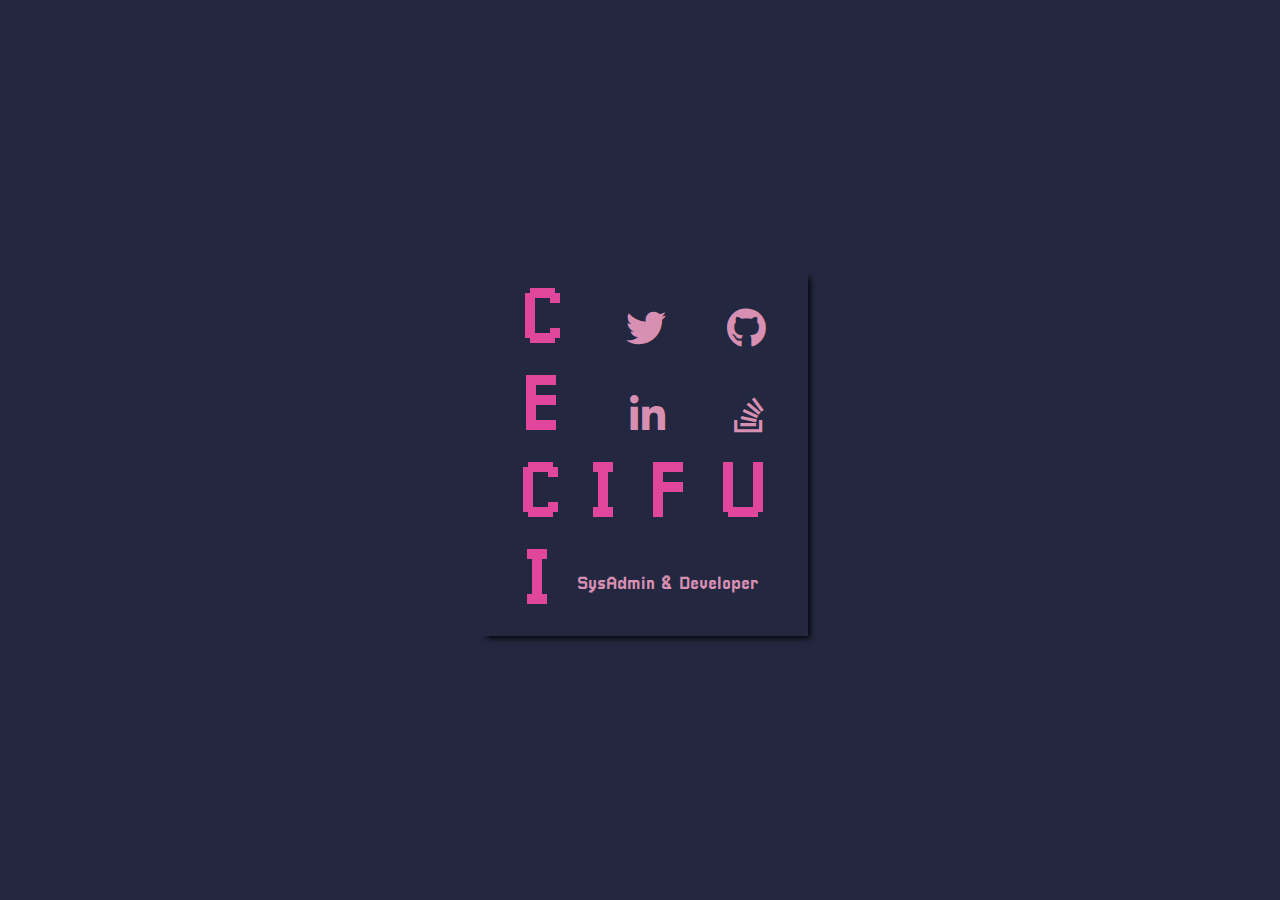
==== index.html @ 81c26337 "Disabled translate" ====
<!DOCTYPE html>
<html lang="en" translate="no">

<head>
    <meta charset="UTF-8">
    <meta http-equiv="Content-Type" content="text/html;charset=UTF-8">
    <meta http-equiv="X-UA-Compatible" content="IE=7">
    <meta http-equiv="X-UA-Compatible" content="ie=edge">
    <meta name="viewport" content="width=device-width, initial-scale=1.0">
    <meta name="description" content="Ceci Cifu's personal website, visits its social networks and projects">
    <meta name="keywords"
        content="cecicifu, sysadmin, developer, personal, website, github, linkedin, twitter, stackoverflow">
    <link rel="shortcut icon" href="images/favicon.ico" type="image/x-icon">
    <title>Ceci Cifu - Personal Website</title>
    <link rel="stylesheet" href="css/style.css">
    <link rel="stylesheet" href="css/fontawesome.min.css">
</head>

<body>
    <main class="center">
        <section class="title">
            <div class="title__border">
                <div class="title__c">
                    <div>C</div>
                    <div class="icons">
                        <a href="https://twitter.com/ceci_cifu" target="_blank"><i class="fab fa-twitter"></i></a>
                    </div>
                    <div class="icons">
                        <a href="https://github.com/cecicifu" target="_blank"><i class="fab fa-github"></i></a>
                    </div>
                </div>
                <div class="title__e">
                    <div>E</div>
                    <div class="icons">
                        <a href="https://www.linkedin.com/in/cecilio-cifuentes-rodr%C3%ADguez-5375a4139/"
                            target="_blank"><i class="fab fa-linkedin-in"></i></a>
                    </div>
                    <div class="icons">
                        <a href="https://es.stackoverflow.com/users/27667/cifu" target="_blank"><i
                                class="fab fa-stack-overflow"></i></a>
                    </div>
                </div>
                <div class="title__cifu">
                    <div>
                        <span>C</span>
                        <span>I</span>
                        <span>F</span>
                        <span>U</span>
                    </div>
                </div>
                <div class="title__i">
                    <div>I</div>
                    <span class="subtitle">SysAdmin & Developer</span>
                </div>
            </div>
        </section>
    </main>
</body>

</html>
---- css/style.css ----
:root {
    --font: 'Pixellari', sans-serif;
    --background: rgb(35, 40, 64);
    --icons-hover: #e0c8d4;
    --icons: #D78FB2;
    --title: rgba(246, 73, 167, 0.9);
}
* {
    padding: 0;
    margin: 0;
    box-sizing: border-box;
}
body {
    font-family: var(--font);
    background-color: var(--background);
    list-style: none;
    text-decoration: none;
    height: 100%;
}
@font-face {
  font-family: 'Pixellari';
  src: url('../fonts/Pixellari.ttf');
}
main.center {
    display: flex;
    flex-direction: column;
    justify-content: center;
    align-items: center;
    text-align: center;
    min-height: 100vh;
}
main > section.title {
    width: 100%;
    font-size: 5em;
    color: var(--title);
    display: flex;
    align-items: center;
    justify-content: center;
    text-align: center;
}
main > section.title > div.title__border {
    padding: .2em .5em .1em .5em;
    box-shadow: 8px 8px 6px -6px black;
}
@media only screen and (max-width: 400px) {
    main > section.title {
        font-size: 3.5em;
    }
}
@media only screen and (max-width: 300px) {
    main > section.title {
        font-size: 3em;
    }
}
main > section.title > div.title__border > div > div {
    display: inline-block;
}
main > section.title > div.title__border > div:last-child > div {
    display: inline-block;
}
main span.subtitle {
    width: 100%;
}
main span.subtitle {
    font-size: .22em;
    color: var(--icons);
    text-align: center;
}
main div.icons > a > i:hover {
    color: var(--icons-hover);
    transition: all .3s ease-in-out;
}
main div.icons > a > i {
    font-size: .5em;
    color: var(--icons);
}
main > section.title > div.title__border > div:first-child div.icons {
    margin-left: .45em;
}
main > section.title > div.title__border > div div.icons {
    margin-left: .55em;
}
main > section.title > div.title__border > div span {
    vertical-align: middle;
}
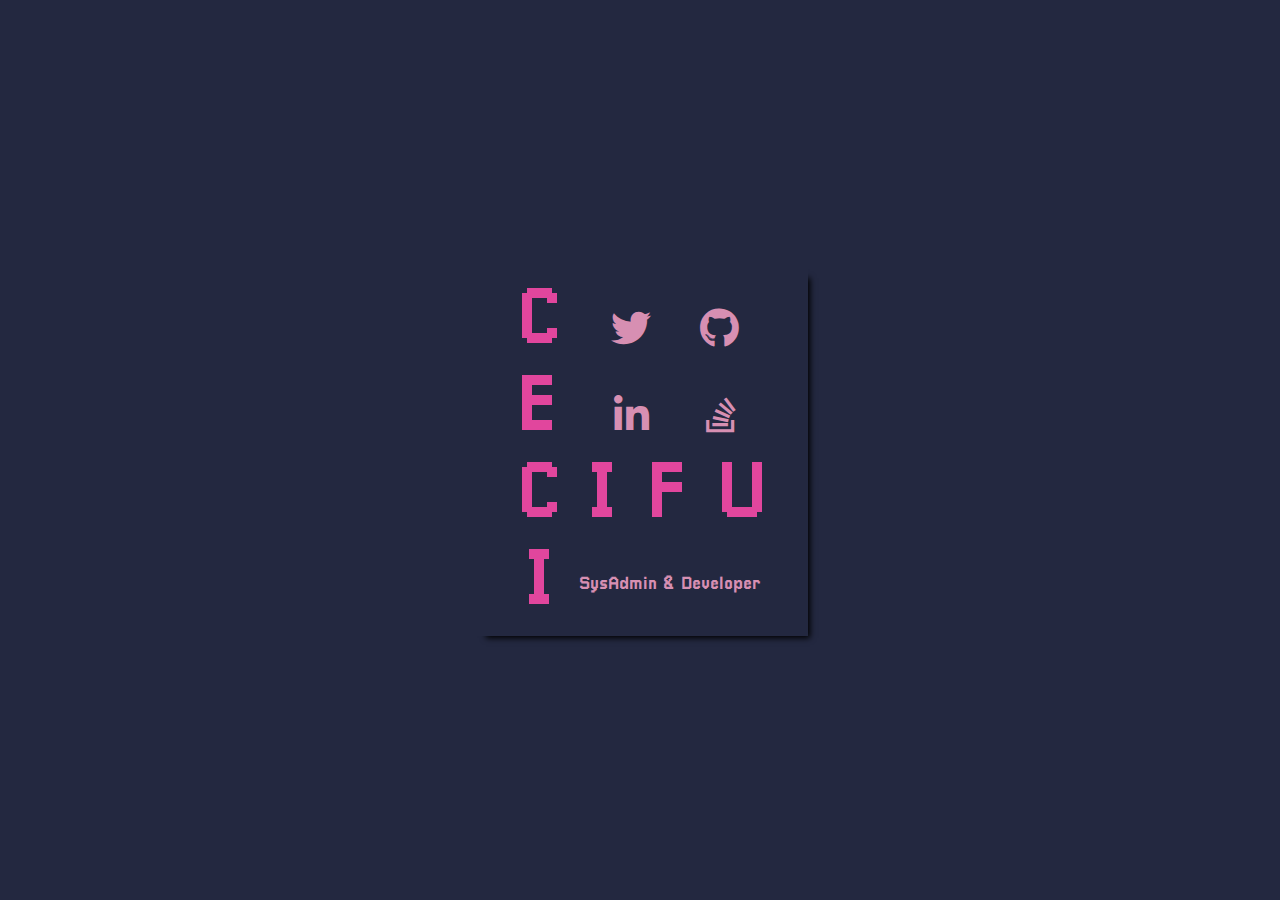
==== commit 9c09de74: "Removed unused classes & styles" ====
--- a/index.html
+++ b/index.html
@@ -17,43 +17,43 @@
 </head>
 
 <body>
-    <main class="center">
-        <section class="title">
-            <div class="title__border">
-                <div class="title__c">
+    <main>
+        <article>
+            <div>
+                <section>
                     <div>C</div>
-                    <div class="icons">
+                    <div class="icon">
                         <a href="https://twitter.com/ceci_cifu" target="_blank"><i class="fab fa-twitter"></i></a>
                     </div>
-                    <div class="icons">
+                    <div class="icon">
                         <a href="https://github.com/cecicifu" target="_blank"><i class="fab fa-github"></i></a>
                     </div>
-                </div>
-                <div class="title__e">
+                </section>
+                <section>
                     <div>E</div>
-                    <div class="icons">
+                    <div class="icon">
                         <a href="https://www.linkedin.com/in/cecilio-cifuentes-rodr%C3%ADguez-5375a4139/"
                             target="_blank"><i class="fab fa-linkedin-in"></i></a>
                     </div>
-                    <div class="icons">
+                    <div class="icon">
                         <a href="https://es.stackoverflow.com/users/27667/cifu" target="_blank"><i
                                 class="fab fa-stack-overflow"></i></a>
                     </div>
-                </div>
-                <div class="title__cifu">
+                </section>
+                <section>
                     <div>
                         <span>C</span>
                         <span>I</span>
                         <span>F</span>
                         <span>U</span>
                     </div>
-                </div>
-                <div class="title__i">
+                </section>
+                <section>
                     <div>I</div>
-                    <span class="subtitle">SysAdmin & Developer</span>
-                </div>
+                    <span>SysAdmin & Developer</span>
+                </section>
             </div>
-        </section>
+        </article>
     </main>
 </body>
 
--- a/css/style.css
+++ b/css/style.css
@@ -21,7 +21,7 @@
   font-family: 'Pixellari';
   src: url('../fonts/Pixellari.ttf');
 }
-main.center {
+main {
     display: flex;
     flex-direction: column;
     justify-content: center;
@@ -29,7 +29,7 @@
     text-align: center;
     min-height: 100vh;
 }
-main > section.title {
+main > article {
     width: 100%;
     font-size: 5em;
     color: var(--title);
@@ -38,48 +38,45 @@
     justify-content: center;
     text-align: center;
 }
-main > section.title > div.title__border {
+main > article > div {
+    text-align: left;
     padding: .2em .5em .1em .5em;
     box-shadow: 8px 8px 6px -6px black;
 }
 @media only screen and (max-width: 400px) {
-    main > section.title {
+    main > article {
         font-size: 3.5em;
     }
 }
 @media only screen and (max-width: 300px) {
-    main > section.title {
+    main > article {
         font-size: 3em;
     }
 }
-main > section.title > div.title__border > div > div {
+main div.icon > a > i {
+    font-size: .5em;
+    color: var(--icons);
+}
+main div.icon > a > i:hover {
+    color: var(--icons-hover);
+    transition: all .3s ease-in-out;
+}
+main > article > div > section > div {
     display: inline-block;
 }
-main > section.title > div.title__border > div:last-child > div {
-    display: inline-block;
+main > article > div > section:first-child > div {
+    margin-right: .3em;
 }
-main span.subtitle {
+main > article > div > section:nth-child(2) > div {
+    margin-right: .4em;
+}
+main > article > div > section:last-child > div {
+    margin-left: .15em;
+}
+main > article > div > section > span {
     width: 100%;
-}
-main span.subtitle {
     font-size: .22em;
     color: var(--icons);
     text-align: center;
-}
-main div.icons > a > i:hover {
-    color: var(--icons-hover);
-    transition: all .3s ease-in-out;
-}
-main div.icons > a > i {
-    font-size: .5em;
-    color: var(--icons);
-}
-main > section.title > div.title__border > div:first-child div.icons {
-    margin-left: .45em;
-}
-main > section.title > div.title__border > div div.icons {
-    margin-left: .55em;
-}
-main > section.title > div.title__border > div span {
     vertical-align: middle;
 }
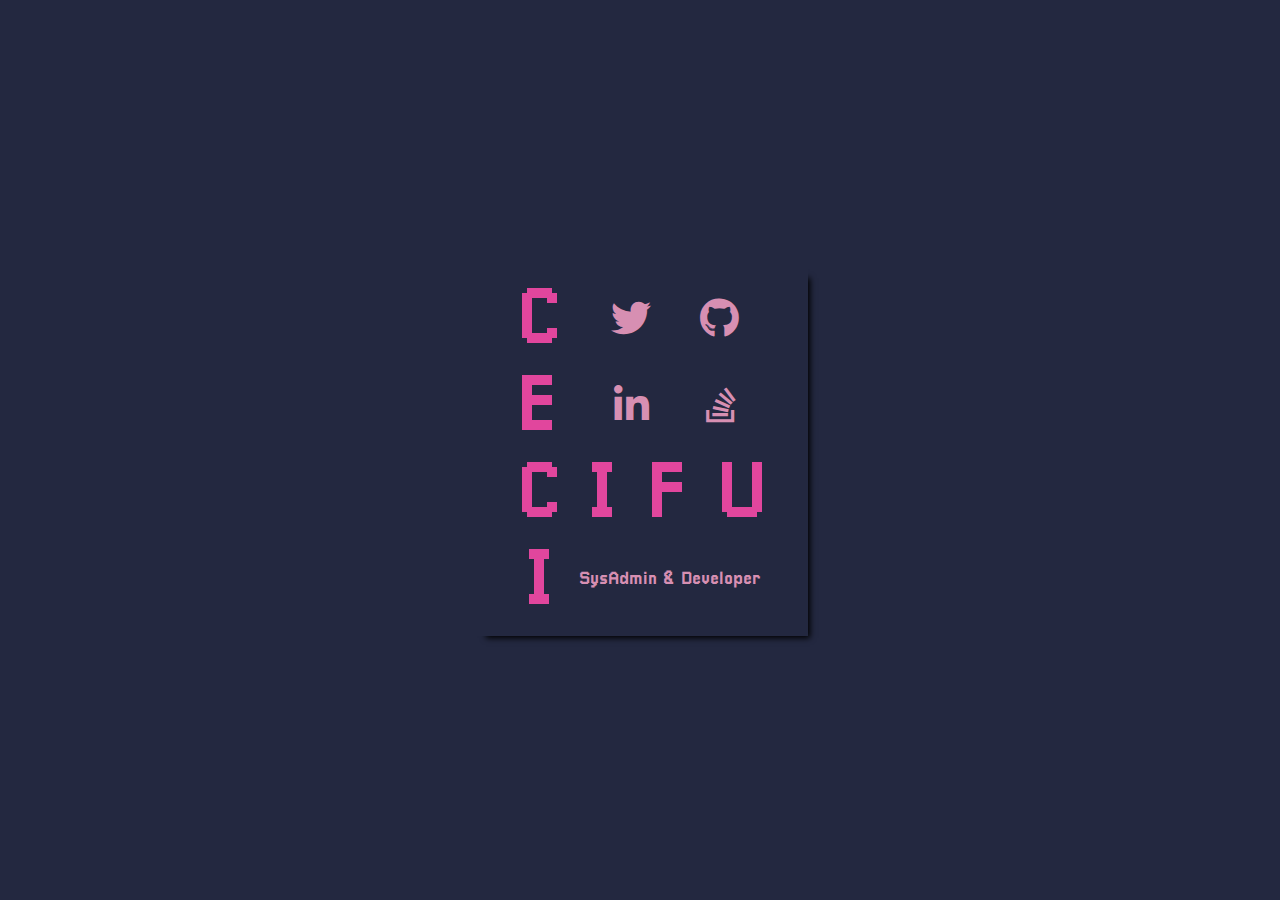
==== commit dc3e871c: "Css effects changed" ====
--- a/index.html
+++ b/index.html
@@ -14,43 +14,42 @@
     <title>Ceci Cifu - Personal Website</title>
     <link rel="stylesheet" href="css/style.css">
     <link rel="stylesheet" href="css/fontawesome.min.css">
+    <link rel="stylesheet" href="css/animate.min.css">
 </head>
 
 <body>
     <main>
         <article>
-            <div>
+            <div class="animate__animated animate__fadeIn">
                 <section>
-                    <div>C</div>
-                    <div class="icon">
+                    <div class="animate__animated animate__backInDown">C</div>
+                    <div class="icon animate__animated animate__bounceIn animate__delay-5s">
                         <a href="https://twitter.com/ceci_cifu" target="_blank"><i class="fab fa-twitter"></i></a>
                     </div>
-                    <div class="icon">
+                    <div class="icon animate__animated animate__bounceIn animate__delay-5s">
                         <a href="https://github.com/cecicifu" target="_blank"><i class="fab fa-github"></i></a>
                     </div>
                 </section>
                 <section>
-                    <div>E</div>
-                    <div class="icon">
+                    <div class="animate__animated animate__backInDown animate__delay-1s">E</div>
+                    <div class="icon animate__animated animate__bounceIn animate__delay-5s">
                         <a href="https://www.linkedin.com/in/cecilio-cifuentes-rodr%C3%ADguez-5375a4139/"
                             target="_blank"><i class="fab fa-linkedin-in"></i></a>
                     </div>
-                    <div class="icon">
+                    <div class="icon animate__animated animate__bounceIn animate__delay-5s">
                         <a href="https://es.stackoverflow.com/users/27667/cifu" target="_blank"><i
                                 class="fab fa-stack-overflow"></i></a>
                     </div>
                 </section>
                 <section>
-                    <div>
-                        <span>C</span>
-                        <span>I</span>
-                        <span>F</span>
-                        <span>U</span>
-                    </div>
+                    <div class="animate__animated animate__backInDown animate__delay-2s">C</div>
+                    <span class="animate__animated animate__fadeIn animate__delay-4s">I</span>
+                    <span class="animate__animated animate__fadeIn animate__delay-4s">F</span>
+                    <span class="animate__animated animate__fadeIn animate__delay-4s">U</span>
                 </section>
                 <section>
-                    <div>I</div>
-                    <span>SysAdmin & Developer</span>
+                    <div class="animate__animated animate__backInDown animate__delay-3s">I</div>
+                    <span class="animate__animated animate__fadeIn animate__delay-5s">SysAdmin & Developer</span>
                 </section>
             </div>
         </article>
--- a/css/style.css
+++ b/css/style.css
@@ -13,9 +13,6 @@
 body {
     font-family: var(--font);
     background-color: var(--background);
-    list-style: none;
-    text-decoration: none;
-    height: 100%;
 }
 @font-face {
   font-family: 'Pixellari';
@@ -53,6 +50,10 @@
         font-size: 3em;
     }
 }
+main div.icon {
+    position: relative;
+    bottom: 10px;
+}
 main div.icon > a > i {
     font-size: .5em;
     color: var(--icons);
@@ -73,10 +74,12 @@
 main > article > div > section:last-child > div {
     margin-left: .15em;
 }
-main > article > div > section > span {
+main > article > div > section:last-child > span {
     width: 100%;
     font-size: .22em;
     color: var(--icons);
     text-align: center;
     vertical-align: middle;
+    position: relative;
+    bottom: 5px;
 }
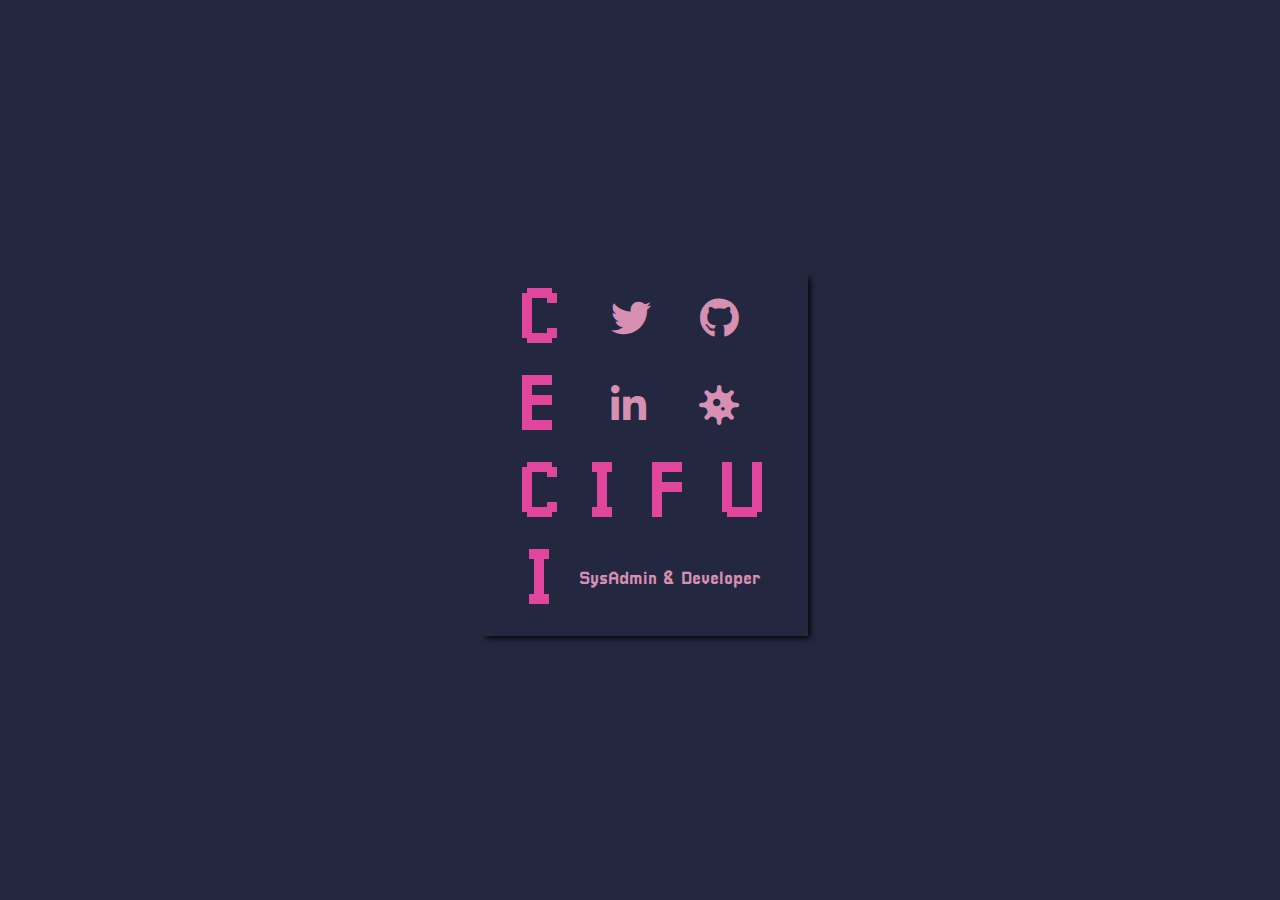
==== commit e0a03ca0: "StackOverflow link changed by Coronainfo, adjusted css" ====
--- a/index.html
+++ b/index.html
@@ -12,7 +12,7 @@
         content="cecicifu, sysadmin, developer, personal, website, github, linkedin, twitter, stackoverflow">
     <link rel="shortcut icon" href="images/favicon.ico" type="image/x-icon">
     <title>Ceci Cifu - Personal Website</title>
-    <link rel="stylesheet" href="css/style.css">
+    <link rel="stylesheet" href="css/styles.css">
     <link rel="stylesheet" href="css/fontawesome.min.css">
     <link rel="stylesheet" href="css/animate.min.css">
 </head>
@@ -24,21 +24,23 @@
                 <section>
                     <div class="animate__animated animate__backInDown">C</div>
                     <div class="icon animate__animated animate__bounceIn animate__delay-5s">
-                        <a href="https://twitter.com/ceci_cifu" target="_blank"><i class="fab fa-twitter"></i></a>
+                        <a href="https://twitter.com/ceci_cifu" target="_blank" title="Twitter"><i
+                                class="fab fa-twitter"></i></a>
                     </div>
                     <div class="icon animate__animated animate__bounceIn animate__delay-5s">
-                        <a href="https://github.com/cecicifu" target="_blank"><i class="fab fa-github"></i></a>
+                        <a href="https://github.com/cecicifu" target="_blank" title="Github"><i
+                                class="fab fa-github"></i></a>
                     </div>
                 </section>
                 <section>
                     <div class="animate__animated animate__backInDown animate__delay-1s">E</div>
                     <div class="icon animate__animated animate__bounceIn animate__delay-5s">
                         <a href="https://www.linkedin.com/in/cecilio-cifuentes-rodr%C3%ADguez-5375a4139/"
-                            target="_blank"><i class="fab fa-linkedin-in"></i></a>
+                            target="_blank" title="LinkedIn"><i class="fab fa-linkedin-in"></i></a>
                     </div>
                     <div class="icon animate__animated animate__bounceIn animate__delay-5s">
-                        <a href="https://es.stackoverflow.com/users/27667/cifu" target="_blank"><i
-                                class="fab fa-stack-overflow"></i></a>
+                        <a href="https://cecicifu.github.io/coronainfo" target="_blank" title="#Coronainfo"><i
+                                class="fas fa-virus"></i></a>
                     </div>
                 </section>
                 <section>
--- a/css/styles.css
+++ b/css/styles.css
@@ -0,0 +1,85 @@
+@font-face {
+  font-family: 'Pixellari';
+  src: url('../fonts/Pixellari.ttf');
+}
+:root {
+    --font: 'Pixellari', sans-serif;
+    --background: rgb(35, 40, 64);
+    --main-text: rgba(246, 73, 167, 0.9);
+    --secondary-text-hover: #e0c8d4;
+    --secondary-text: #D78FB2;
+}
+* {
+    padding: 0;
+    margin: 0;
+    box-sizing: border-box;
+}
+body {
+    font-family: var(--font);
+    background-color: var(--background);
+}
+main {
+    display: flex;
+    flex-direction: column;
+    justify-content: center;
+    align-items: center;
+    text-align: center;
+    min-height: 100vh;
+}
+main > article {
+    width: 100%;
+    font-size: 5em;
+    color: var(--main-text);
+    display: flex;
+    align-items: center;
+    justify-content: center;
+    text-align: center;
+}
+main > article > div {
+    text-align: left;
+    padding: .2em .5em .1em .5em;
+    box-shadow: 8px 8px 6px -6px #000000;
+}
+@media only screen and (max-width: 400px) {
+    main > article {
+        font-size: 3.5em;
+    }
+}
+@media only screen and (max-width: 300px) {
+    main > article {
+        font-size: 3em;
+    }
+}
+main div.icon {
+    position: relative;
+    bottom: 10px;
+}
+main div.icon > a > i {
+    font-size: .5em;
+    color: var(--secondary-text);
+}
+main div.icon > a > i:hover {
+    color: var(--secondary-text-hover);
+    transition: all .3s ease-in-out;
+}
+main > article > div > section > div {
+    display: inline-block;
+}
+main > article > div > section:first-child > div {
+    margin-right: .3em;
+}
+main > article > div > section:nth-child(2) > div {
+    margin-right: .36em;
+}
+main > article > div > section:last-child > div {
+    margin-left: .15em;
+}
+main > article > div > section:last-child > span {
+    width: 100%;
+    font-size: .22em;
+    color: var(--secondary-text);
+    text-align: center;
+    vertical-align: middle;
+    position: relative;
+    bottom: 5px;
+}
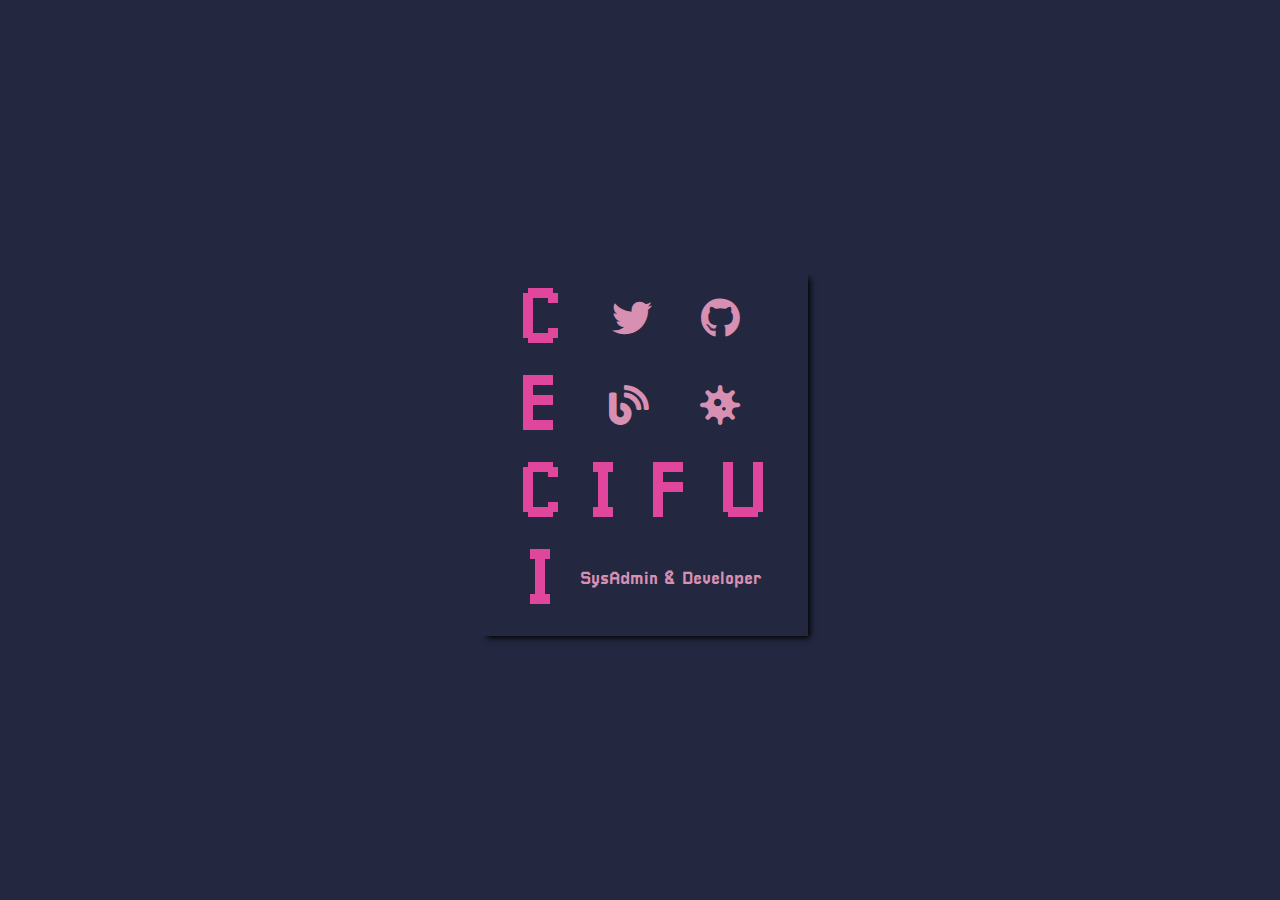
==== commit 8f8a02ca: "LinkedIn link changed by Blog, adjusted css" ====
--- a/index.html
+++ b/index.html
@@ -36,7 +36,7 @@
                     <div class="animate__animated animate__backInDown animate__delay-1s">E</div>
                     <div class="icon animate__animated animate__bounceIn animate__delay-5s">
                         <a href="https://www.linkedin.com/in/cecilio-cifuentes-rodr%C3%ADguez-5375a4139/"
-                            target="_blank" title="LinkedIn"><i class="fab fa-linkedin-in"></i></a>
+                            target="_blank" title="Blog"><i class="fas fa-blog"></i></a>
                     </div>
                     <div class="icon animate__animated animate__bounceIn animate__delay-5s">
                         <a href="https://cecicifu.github.io/coronainfo" target="_blank" title="#Coronainfo"><i
--- a/css/styles.css
+++ b/css/styles.css
@@ -69,7 +69,7 @@
     margin-right: .3em;
 }
 main > article > div > section:nth-child(2) > div {
-    margin-right: .36em;
+    margin-right: .33em;
 }
 main > article > div > section:last-child > div {
     margin-left: .15em;
